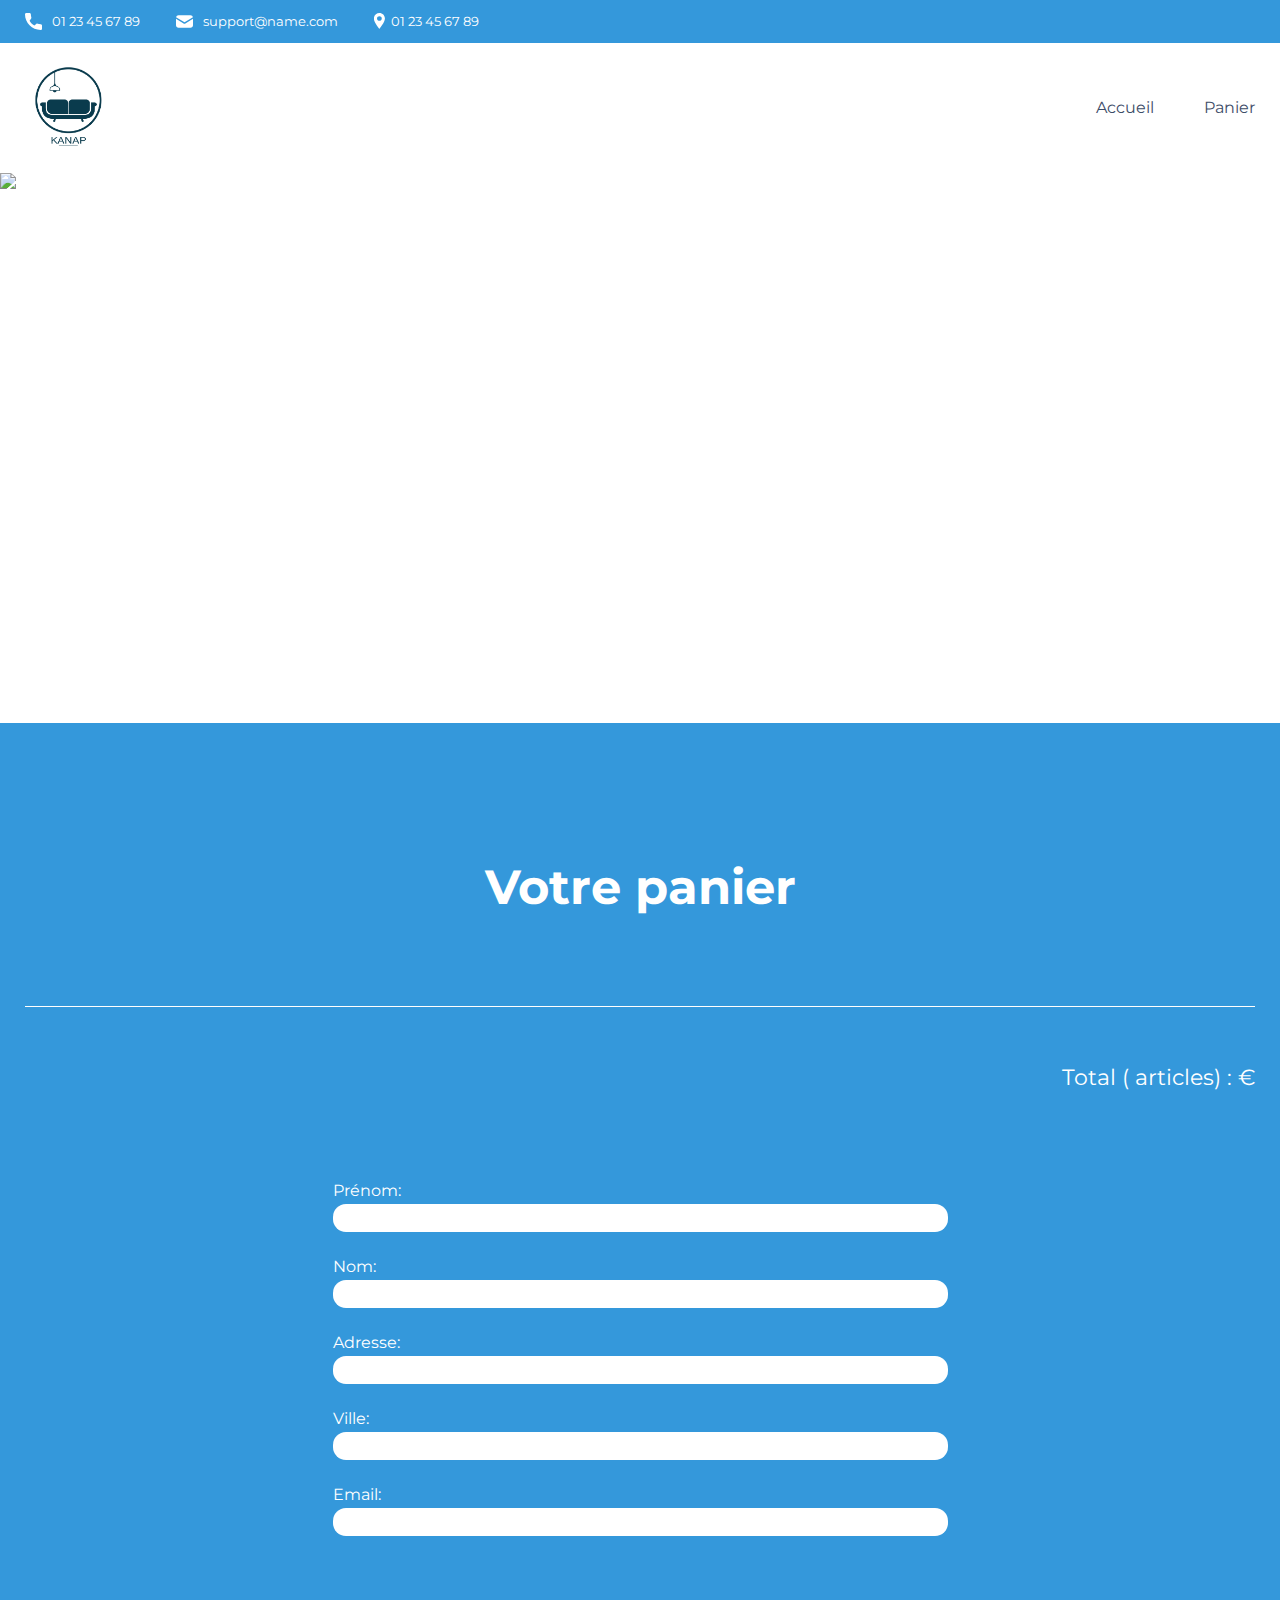
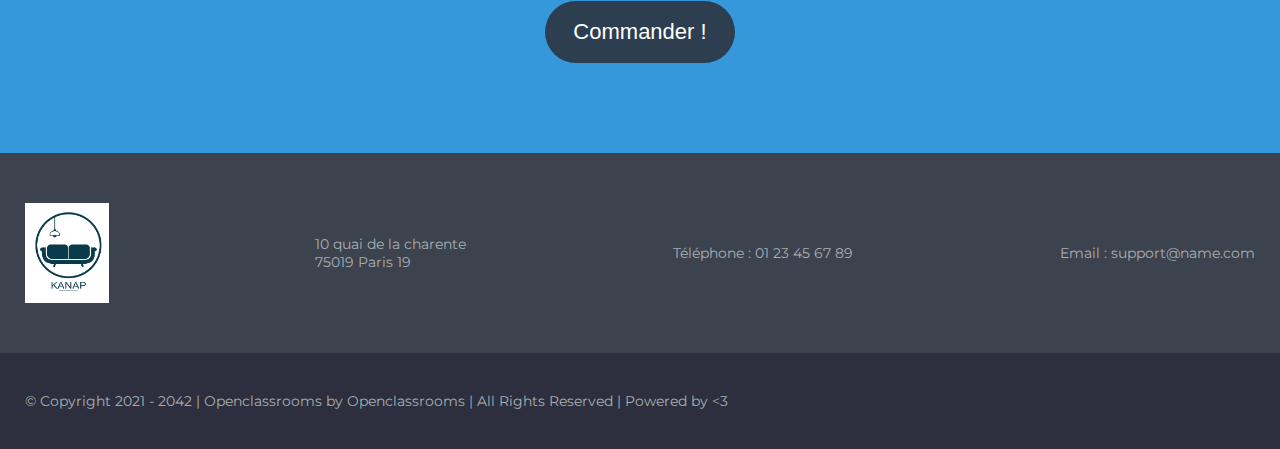
==== front/html/cart.html @ 355606f1 "Initial commit" ====
<!DOCTYPE html>
<html lang="fr">
  <head>
    <title>Cart</title>

    <meta charset="utf-8">
    <meta name="description" content="Plateforme incroyable de e-commerce">

    <link rel="preconnect" href="https://fonts.googleapis.com">
    <link rel="preconnect" href="https://fonts.gstatic.com" crossorigin>
    <link href="https://fonts.googleapis.com/css2?family=Montserrat:wght@100;200;300;400;500;600;700;800;900&display=swap" rel="stylesheet">
    <link href="../css/style.css" rel="stylesheet" />
    <link href="../css/cart.css" rel="stylesheet" />

    <meta name="viewport" content="width=device-width, initial-scale=1">
  </head>

  <body>
    <header>
      <div class="limitedWidthBlockContainer informations">
        <div class="limitedWidthBlock">
          <ul>
            <li><img src="../images/icons/phone.svg" alt="logo de téléphone" class="informations__phone">01 23 45 67 89</li>
            <li><img src="../images/icons/mail.svg" alt="logo d'une enveloppe" class="informations__mail">support@name.com</li>
            <li><img src="../images/icons/adress.svg" alt="logo d'un point de géolocalisation" class="informations__address">01 23 45 67 89</li>
          </ul>
        </div>
      </div>
      <div class="limitedWidthBlockContainer menu">
        <div class="limitedWidthBlock">
          <a href="./index.html">
            <img class="logo" src="../images/logo.png" alt="Logo de l'entreprise">
          </a>
          <nav>
            <ul>
              <a href="./index.html"><li>Accueil</li></a>
              <a href="./cart.html"><li>Panier</li></a>
            </ul>
          </nav>
        </div>
      </div>
      <img class="banniere" src="../images/banniere.png" alt="Baniere">
    </header>
    
    <main class="limitedWidthBlockContainer">
      <div class="limitedWidthBlock" id="limitedWidthBlock">
        <div class="cartAndFormContainer" id="cartAndFormContainer">
          <h1>Votre panier</h1>
          <section class="cart">
            <section id="cart__items">
             <!--  <article class="cart__item" data-id="{product-ID}">
                <div class="cart__item__img">
                  <img src="../images/product01.jpg" alt="Photographie d'un canapé">
                </div>
                <div class="cart__item__content">
                  <div class="cart__item__content__titlePrice">
                    <h2>Nom du produit</h2>
                    <p>42,00 €</p>
                  </div>
                  <div class="cart__item__content__settings">
                    <div class="cart__item__content__settings__quantity">
                      <p>Qté : </p>
                      <input type="number" class="itemQuantity" name="itemQuantity" min="1" max="100" value="42">
                    </div>
                    <div class="cart__item__content__settings__delete">
                      <p class="deleteItem">Supprimer</p>
                    </div>
                  </div>
                </div>
              </article> -->
            </section>
            <div class="cart__price">
              <p>Total (<span id="totalQuantity"><!-- 2 --></span> articles) : <span id="totalPrice"><!-- 84,00 --></span> €</p>
            </div>
            <div class="cart__order">
              <form method="get" class="cart__order__form">
                <div class="cart__order__form__question">
                  <label for="firstName">Prénom: </label>
                  <input type="text" name="firstName" id="firstName" required>
                  <p id="firstNameErrorMsg"><!-- ci est un message d'erreur --></p>
                </div>
                <div class="cart__order__form__question">
                  <label for="lastName">Nom: </label>
                  <input type="text" name="lastName" id="lastName" required>
                  <p id="lastNameErrorMsg"></p>
                </div>
                <div class="cart__order__form__question">
                  <label for="address">Adresse: </label>
                  <input type="text" name="address" id="address" required>
                  <p id="addressErrorMsg"></p>
                </div>
                <div class="cart__order__form__question">
                  <label for="city">Ville: </label>
                  <input type="text" name="city" id="city" required>
                  <p id="cityErrorMsg"></p>
                </div>
                <div class="cart__order__form__question">
                  <label for="email">Email: </label>
                  <input type="email" name="email" id="email" required>
                  <p id="emailErrorMsg"></p>
                </div>
                <div class="cart__order__form__submit">
                  <input type="submit" value="Commander !" id="order">
                </div>
              </form>
            </div>
          </section>
        </div>
      </div>
    </main>
    
    <footer>
      <div class="limitedWidthBlockContainer footerMain">
        <div class="limitedWidthBlock">
          <div>
            <img class="logo" src="../images/logo.png" alt="Logo de l'entreprise">
          </div>
          <div>
            <p>10 quai de la charente <br>75019 Paris 19</p>
          </div>
          <div>
            <p>Téléphone : 01 23 45 67 89</p>
          </div>
          <div>
            <p>Email : support@name.com</p>
          </div>
        </div>
      </div>
      <div class="limitedWidthBlockContainer footerSecondary">
        <div class="limitedWidthBlock">
          <p>© Copyright 2021 - 2042 | Openclassrooms by Openclassrooms | All Rights Reserved | Powered by <3</p>
        </div>
      </div>
    </footer>
  <script src="../js/cart.js"></script>
  </body>
</html>
---- front/css/style.css ----
/*********/
/*GENERAL*/
/*********/

body {
	font-family: 'Montserrat', sans-serif;
	margin: 0;
	color: white;
	min-width: 300px;
}
h1 {
	font-size: 48px;
	font-weight: 700;
	margin-top: 135px;
	text-align: center;
}
h2 {
	font-weight: 400;
	margin-bottom: 60px;
	text-align: center;
}
.logo {
	height: 100px;
}

/*maxwidth + centering*/
.limitedWidthBlockContainer {
	display: flex;
	justify-content: center;
}
.limitedWidthBlock {
	width: 100%;
	max-width: 1400px;
	padding: 0 25px;
}

/*Colors*/
:root {
  --main-color: #3498db;
  --secondary-color: #2c3e50;  
  --text-color: #3d4c68;  
  --footer-text-color: #a6b0b3; 
  --footer-main-color: #3d424f; 
  --footer-secondary-color: #2d2f3e;
  /*background-color: var(--main-color);*/
}




/********/
/*Header*/
/********/

/*informations*/
.informations {
	font-size: 13px;
	background-color: var(--main-color);
}
.informations img {
	height: 17px;
}
.informations ul {
	display: flex;
	padding-left: 0;
}
.informations ul li {
	display: flex;
	list-style: none;
	margin-right: 36px;
}
.informations__phone,
.informations__mail {
	margin-right: 10px;
}

/*menu*/
.menu {
	background-color: white;
}
.menu .limitedWidthBlock {
	display: flex;
	justify-content: space-between;
}
.menu a {
  display: flex;
  align-items: center;
  text-decoration: none;
}
.menu nav {
	display: flex;
}
.menu nav ul {
	display: flex;
	margin: 0;
	line-height: 130px;
}
.menu nav ul li {
	list-style: none;
	margin-left: 50px;
  color: var(--text-color);
}
.menu nav ul li:hover {
    font-weight: 600;
    color: #3498db !important;
}

/*banniere*/
.banniere {
	width: 100%;
	height: 550px;
	object-fit: cover;
	display: flex;
}




/******/
/*Main*/
/******/

main {
	background-color: var(--main-color);
}

/*items*/
.items {
	margin-bottom: 135px;
	display: flex;
	justify-content: space-around;
	flex-wrap: wrap;
}
.items a {
	width: 21%;
	text-decoration: none;
	color: unset;
}
.items a:hover article {
	box-shadow: rgba(42, 18, 206, 0.9) 0 0 22px 6px;
}
.items article {
	background-color: var(--secondary-color);
	display: flex;
	flex-direction: column;
	align-items: center;
	margin-bottom: 40px;
	padding-top: 25px;
	width: 100%;
	border-radius: 10px;
}
.items article img {
	width: 160px;
	height: 160px;
	object-fit: cover;
	border-radius: 10px;
}
.items article h3 {
	font-size: 22px;
	font-weight: 700;
	text-align: center;
	text-transform: uppercase;
}
.items article p {
  text-align: center;
  padding-left: 23px;
  padding-right: 23px;
  box-sizing: border-box;
  overflow: hidden;
  text-overflow: ellipsis;

  display: -webkit-box;
  -webkit-line-clamp: 3;
  -webkit-box-orient: vertical;
  white-space: normal;
}




/********/
/*Footer*/
/********/

footer {
	color: var(--footer-text-color);
	display: flex;
	flex-direction: column;
	font-size: 14px;
}
footer .footerMain,
footer .footerSecondary {
	width: 100%;
}

/*footerMain*/
.footerMain {
	background-color: var(--footer-main-color);
	padding: 50px 0;
}
.footerMain .limitedWidthBlock {
	display: flex;
	justify-content: space-between;
}
.footerMain .limitedWidthBlock div {
	display: flex;
	align-items: center;
}

/*footerSecondary*/
.footerSecondary {
	background-color: var(--footer-secondary-color);
	padding: 25px 0;
}




/***************/
/*Media queries*/
/***************/

@media (max-width: 991.98px) {
  .informations ul {
  	display: flex;
    justify-content: space-around;
  }
	.items a {
    width: 42%;
  }
  .footerMain .limitedWidthBlock {
  	display: flex;
    flex-direction: column;
    align-items: center;
  }
  .footerSecondary .limitedWidthBlock p {
  	text-align: center;
  }
}

@media (max-width: 575.98px) { 
  .informations ul {
    flex-direction: column;
    align-items: center;
  }
  .informations ul li{
    margin-bottom: 14px;
    margin-right: 0;
  }
  .menu .limitedWidthBlock {
  	display: flex;
    flex-direction: column;
    align-items: center;
  }
  .logo {
  	margin-top: 20px;
  }
  .menu nav ul {
    padding: 0;
    line-height: 80px;
  }
  .menu nav ul a:first-child li {
    margin-left: 0;
	}
	.items a {
    width: 75%;
  }
}
---- front/css/cart.css ----
/*********/
/*GENERAL*/
/*********/

main {
	padding-bottom: 90px;
}
h1 {
	margin-bottom: 90px;
}
h2 {
	text-align: start;
}

/************/
/*Cart Items*/
/************/
.cart__item {
    display: flex;
    justify-content: space-around;
    border-top: 1px solid white;
    padding-top: 35px;
    margin-bottom: 30px;
}
.cart__item__img {
	width: 25%;
}
.cart__item__img img {
	width: 100%;
	border-radius: 25px;
}
.cart__item__content {
    width: 50%;
    display: flex;
    flex-direction: column;
    justify-content: space-between;
}
.cart__item__content__titlePrice {
	display: flex;
	justify-content: space-between;
}
.cart__item__content__titlePrice h2,
.cart__item__content__titlePrice p {
	margin: 0;
}
.cart__item__content__settings p {
	margin: 0;
}
.cart__item__content__settings input {
	color: var(--footer-secondary-color);
	font-family: 'Montserrat', sans-serif;
	font-size: 14px;
    border-radius: 20px;
    border: 1px solid #767676;
    text-align: center;
    text-align-last: center;
}
.cart__item__content__settings input:focus {
	outline: none;
}
.cart__item__content__settings__quantity {
	display: flex;
}
.cart__item__content__settings__quantity p {
	margin-right: 10px;
	display: flex;
}
.cart__item__content__settings__delete p {
	display: inline;
}
.cart__item__content__settings__delete p:hover {
	cursor: pointer;
	font-weight: 700;
}

/*******/
/*Price*/
/*******/
.cart__price {
    border-top: 1px solid white;
    padding-top: 35px;
}
.cart__price p {
	text-align: end;
	font-size: 22px;
}

/*******/
/*Order*/
/*******/
.cart__order {
    display: flex;
    justify-content: center;
    margin-top: 90px;
}
.cart__order__form {
    width: 50%;
}
.cart__order__form__question {
    display: flex;
    flex-direction: column;
    margin-bottom: 25px;
}
.cart__order__form__question input {
    border-radius: 13px;
    border: 0;
    height: 26px;
    margin-top: 4px;
}
.cart__order__form__question input:focus {
	outline: none;
}
.cart__order__form__question p {
	margin: 0;
    color: #fbbcbc;
    font-size: 15px;
    margin-left: 8px;
}
.cart__order__form__submit {
    display: flex;
    justify-content: center;
}
.cart__order__form__submit input {
    font-size: 22px;
    border-radius: 40px;
    border: 0;
    background-color: var(--secondary-color);
    color: white;
    padding: 18px 28px;
    cursor: pointer;
    margin-top: 40px;
}
.cart__order__form__submit input:hover {
    box-shadow: rgb(42 18 206 / 90%) 0 0 22px 6px;
}



/***************/
/*Media queries*/
/***************/

@media (max-width: 991.98px) {
	.cart__item__content__titlePrice {
		flex-direction: column;
	}
}

@media (max-width: 575.98px) { 
	.cart__item {
		flex-direction: column;
    	align-items: center;
	}
	.cart__item__img {
		width: 50%;
	}
	.cart__item__content {
    	width: 90%;
    }
    .cart__item__content__titlePrice {
    	margin-bottom: 20px;
	}
	.cart__price p {
		text-align: center;
	}
	.cart__order {
	    justify-content: center;
	}
	.cart__order__form {
	    width: 75%;
	}
}
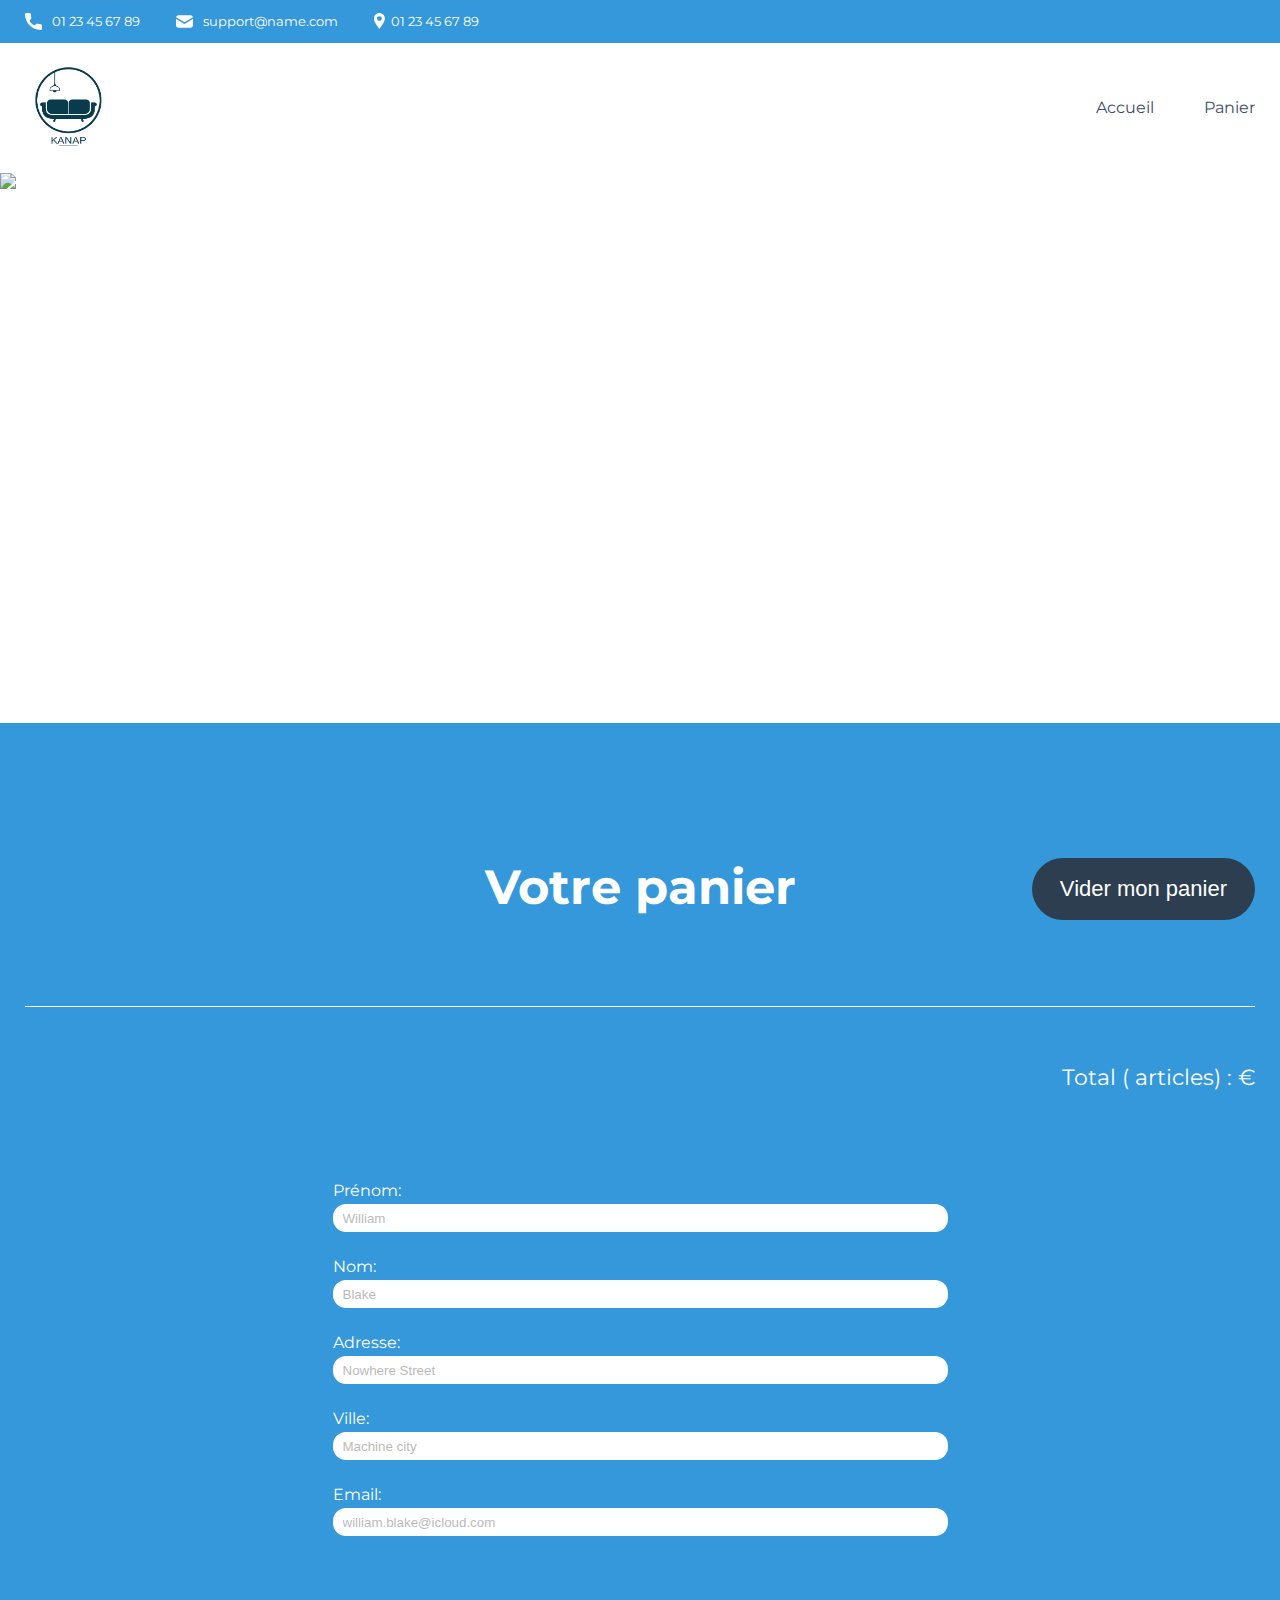
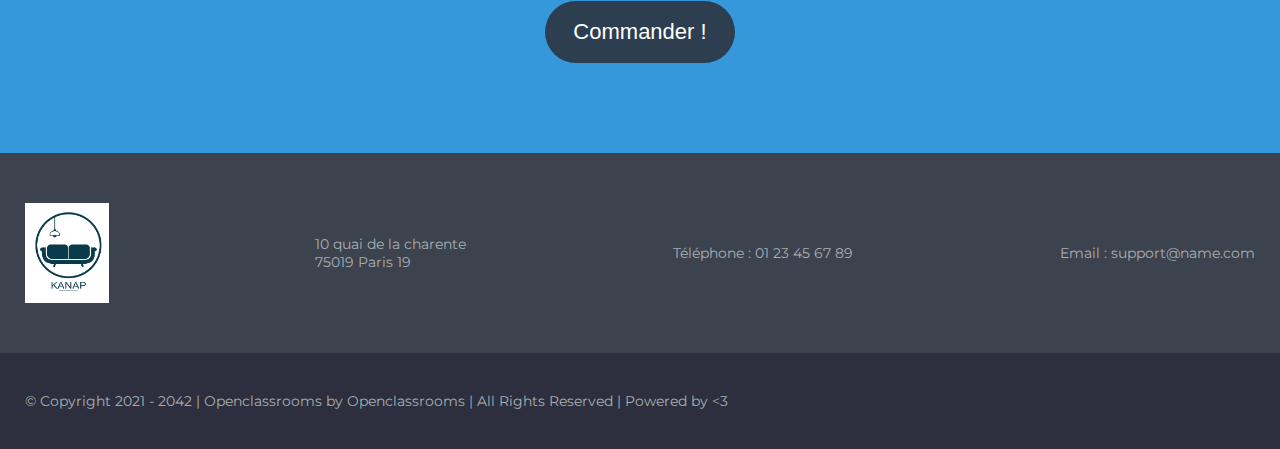
==== commit 5e5f50c7: "Oct20_commit_v1" ====
--- a/front/html/cart.html
+++ b/front/html/cart.html
@@ -45,16 +45,23 @@
     <main class="limitedWidthBlockContainer">
       <div class="limitedWidthBlock" id="limitedWidthBlock">
         <div class="cartAndFormContainer" id="cartAndFormContainer">
-          <h1>Votre panier</h1>
+          <div id="cartTitle">
+            <h1>Votre panier</h1>
+            <div class="cart__order__form__submit">
+              <input onclick="emptyFunc()" type="submit" value="Vider mon panier" id="emptyCart">
+            </div>
+          </div>  
           <section class="cart">
             <section id="cart__items">
-             <!--  <article class="cart__item" data-id="{product-ID}">
+             <!--
+               <article class="cart__item" data-id="{product-ID}">
                 <div class="cart__item__img">
                   <img src="../images/product01.jpg" alt="Photographie d'un canapé">
                 </div>
                 <div class="cart__item__content">
                   <div class="cart__item__content__titlePrice">
                     <h2>Nom du produit</h2>
+                    <p>Couleur: Bleu</p>
                     <p>42,00 €</p>
                   </div>
                   <div class="cart__item__content__settings">
@@ -67,7 +74,8 @@
                     </div>
                   </div>
                 </div>
-              </article> -->
+              </article>
+            -->
             </section>
             <div class="cart__price">
               <p>Total (<span id="totalQuantity"><!-- 2 --></span> articles) : <span id="totalPrice"><!-- 84,00 --></span> €</p>
@@ -76,31 +84,31 @@
               <form method="get" class="cart__order__form">
                 <div class="cart__order__form__question">
                   <label for="firstName">Prénom: </label>
-                  <input type="text" name="firstName" id="firstName" required>
+                  <input placeholder="William" class="cart__input_el" type="text" name="firstName" id="firstName" required>
                   <p id="firstNameErrorMsg"><!-- ci est un message d'erreur --></p>
                 </div>
                 <div class="cart__order__form__question">
                   <label for="lastName">Nom: </label>
-                  <input type="text" name="lastName" id="lastName" required>
+                  <input placeholder="Blake" type="text" name="lastName" id="lastName" required>
                   <p id="lastNameErrorMsg"></p>
                 </div>
                 <div class="cart__order__form__question">
                   <label for="address">Adresse: </label>
-                  <input type="text" name="address" id="address" required>
+                  <input placeholder="Nowhere Street" type="text" name="address" id="address" required>
                   <p id="addressErrorMsg"></p>
                 </div>
                 <div class="cart__order__form__question">
                   <label for="city">Ville: </label>
-                  <input type="text" name="city" id="city" required>
+                  <input placeholder="Machine city" type="text" name="city" id="city" required>
                   <p id="cityErrorMsg"></p>
                 </div>
                 <div class="cart__order__form__question">
                   <label for="email">Email: </label>
-                  <input type="email" name="email" id="email" required>
+                  <input placeholder="william.blake@icloud.com" type="email" name="email" id="email" required>
                   <p id="emailErrorMsg"></p>
                 </div>
                 <div class="cart__order__form__submit">
-                  <input type="submit" value="Commander !" id="order">
+                  <input onclick="storeCust()" type="submit" value="Commander !" id="order">
                 </div>
               </form>
             </div>
--- a/front/css/cart.css
+++ b/front/css/cart.css
@@ -15,6 +15,31 @@
 /************/
 /*Cart Items*/
 /************/
+
+/* My changes (Arnaud) */
+
+#cartTitle {
+	position: relative;
+}
+
+::placeholder {
+	opacity: 0.5;
+}
+
+input {
+	padding-left: 10px;
+}
+
+/* End of my changes... */
+
+
+#emptyCart {
+	position: absolute;
+	top: -40px;
+	right: 0px;
+}
+
+
 .cart__item {
     display: flex;
     justify-content: space-around;
@@ -36,12 +61,13 @@
     justify-content: space-between;
 }
 .cart__item__content__titlePrice {
-	display: flex;
+	/*display: flex;*/
 	justify-content: space-between;
 }
 .cart__item__content__titlePrice h2,
 .cart__item__content__titlePrice p {
 	margin: 0;
+	padding-bottom: 8px;
 }
 .cart__item__content__settings p {
 	margin: 0;
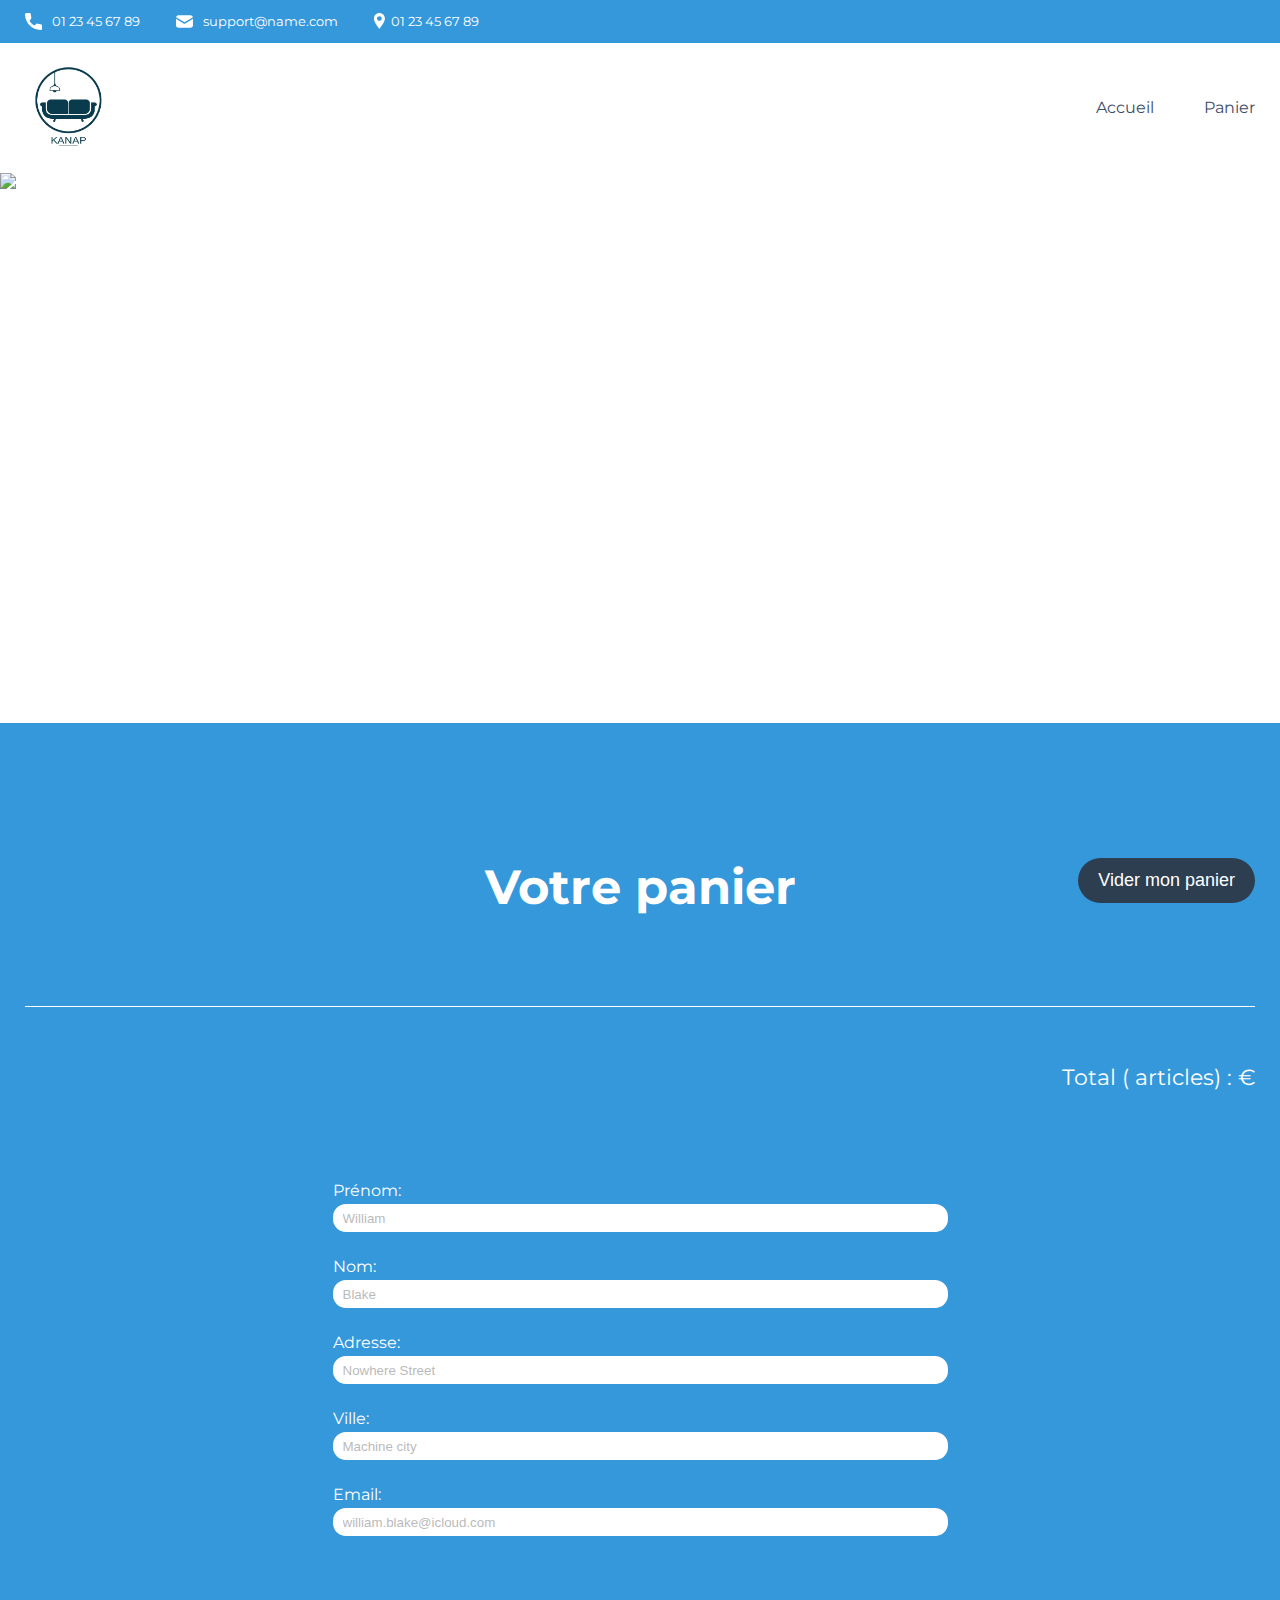
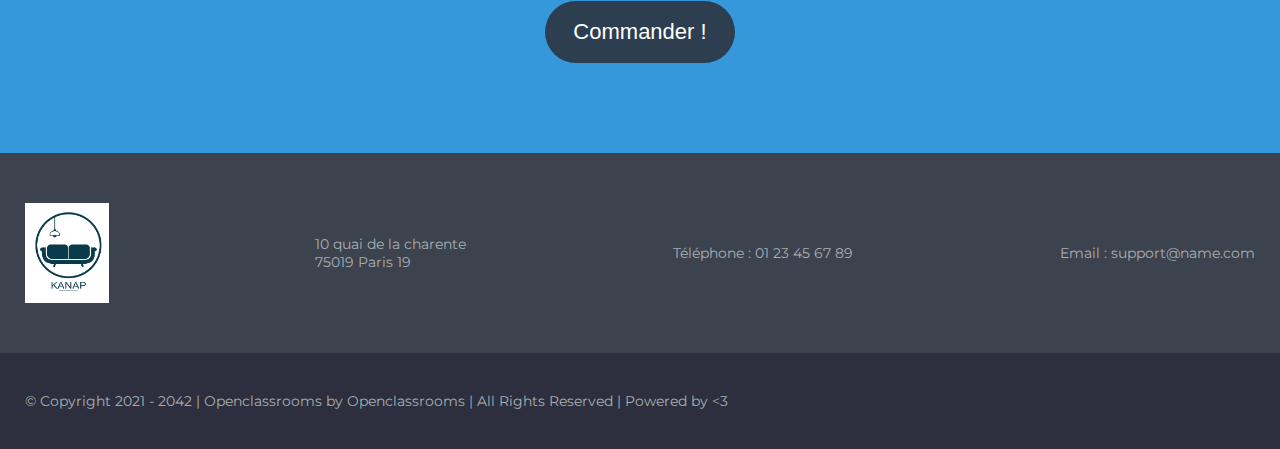
==== commit c8d0e3a7: "Oct26_commit_v1" ====
--- a/front/html/cart.html
+++ b/front/html/cart.html
@@ -48,7 +48,7 @@
           <div id="cartTitle">
             <h1>Votre panier</h1>
             <div class="cart__order__form__submit">
-              <input onclick="emptyFunc()" type="submit" value="Vider mon panier" id="emptyCart">
+              <input type="submit" value="Vider mon panier" id="emptyCart">
             </div>
           </div>  
           <section class="cart">
@@ -108,7 +108,7 @@
                   <p id="emailErrorMsg"></p>
                 </div>
                 <div class="cart__order__form__submit">
-                  <input onclick="storeCust()" type="submit" value="Commander !" id="order">
+                  <input type="submit" value="Commander !" id="order">
                 </div>
               </form>
             </div>
@@ -124,7 +124,7 @@
             <img class="logo" src="../images/logo.png" alt="Logo de l'entreprise">
           </div>
           <div>
-            <p>10 quai de la charente <br>75019 Paris 19</p>
+            <p id="result">10 quai de la charente <br>75019 Paris 19</p>
           </div>
           <div>
             <p>Téléphone : 01 23 45 67 89</p>
--- a/front/css/cart.css
+++ b/front/css/cart.css
@@ -29,15 +29,16 @@
 input {
 	padding-left: 10px;
 }
-
-/* End of my changes... */
-
 
 #emptyCart {
 	position: absolute;
 	top: -40px;
 	right: 0px;
-}
+	font-size: 18px;
+	padding: 12px 20px;
+}
+
+/* End of my changes... */
 
 
 .cart__item {
@@ -170,6 +171,18 @@
 	.cart__item__content__titlePrice {
 		flex-direction: column;
 	}
+
+
+	h1 {
+		margin-bottom: 10px; 
+	}
+
+	#emptyCart {
+		position: relative;
+		margin-bottom: 20px;
+		font-size: 16px;
+	}
+
 }
 
 @media (max-width: 575.98px) { 
